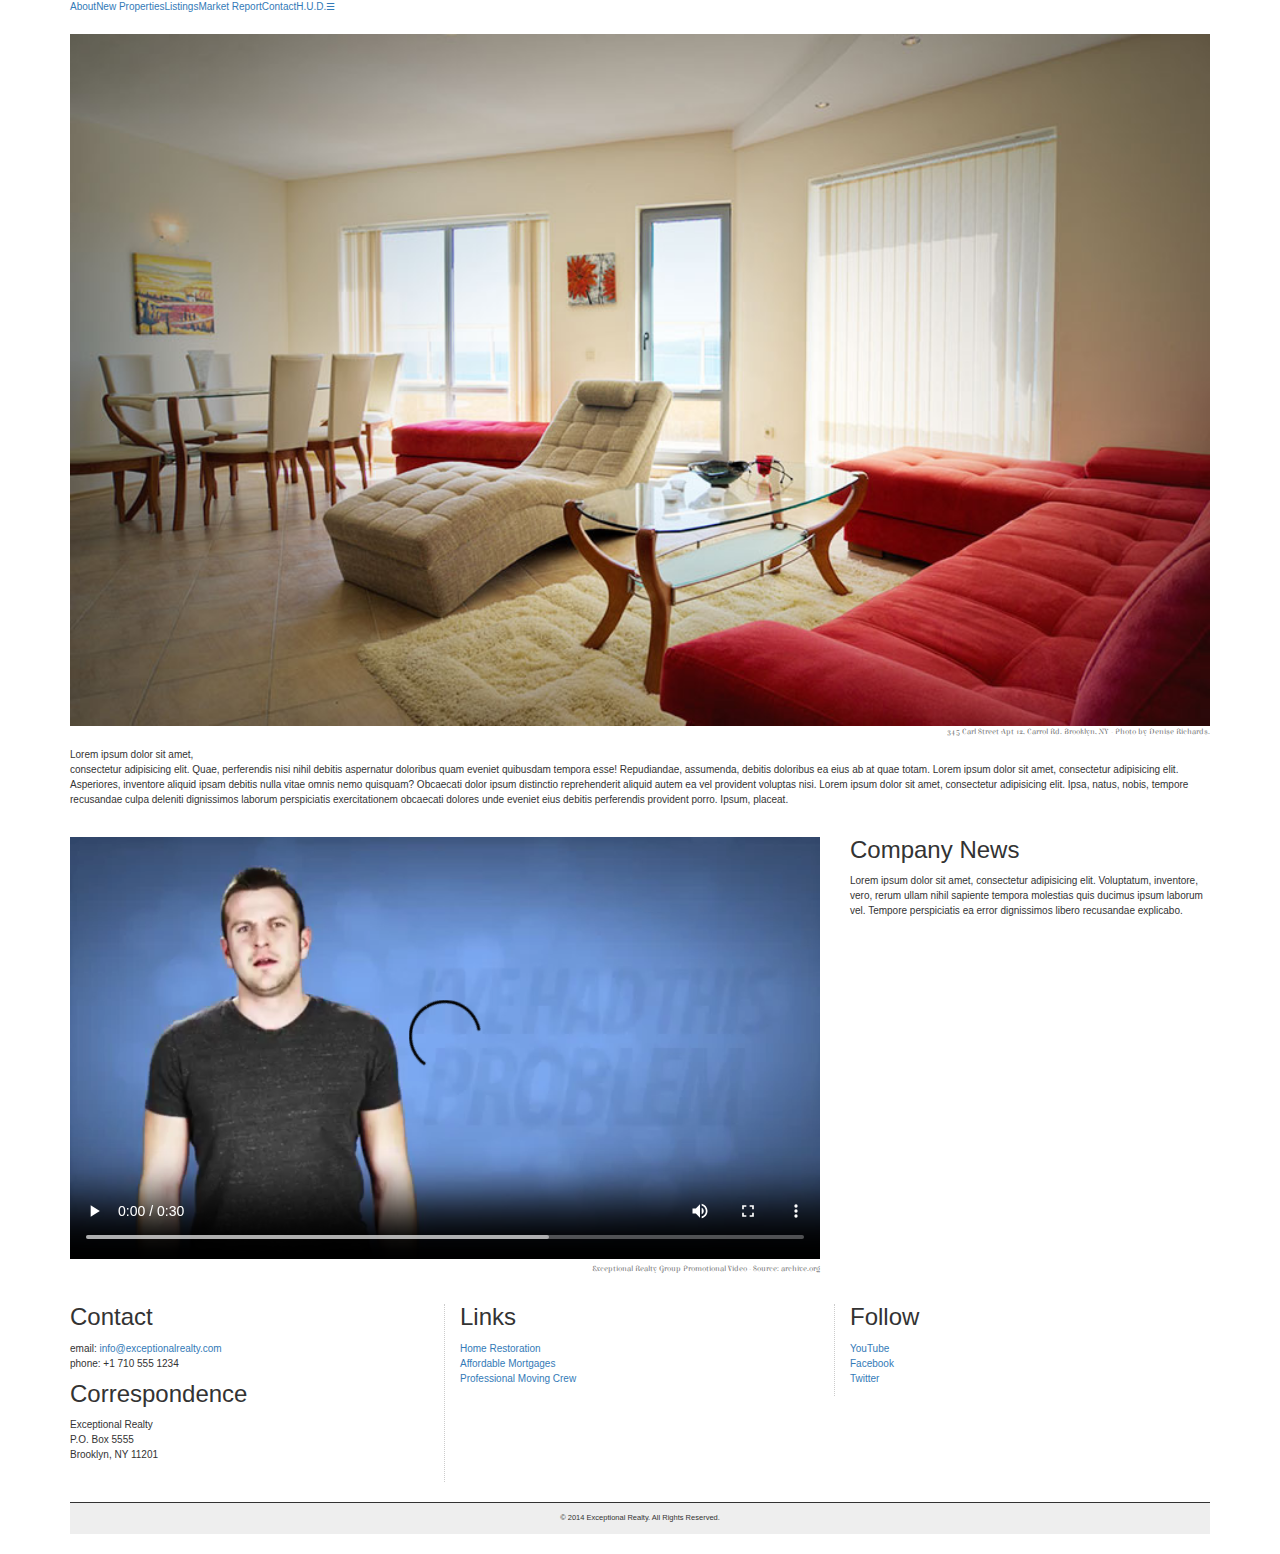
==== index-test.html @ 7db842b5 "began bootstrapping webpage" ====
<!DOCTYPE html>
<html lang="en">
  <head>
    <meta charset="utf-8">
    <meta http-equiv="X-UA-Compatible" content="IE=edge">
    <meta name="viewport" content="width=device-width, initial-scale=1">
    <!-- The above 3 meta tags *must* come first in the head; any other head content must come *after* these tags -->
    <title>Exceptional Realty Group - Luxury Homes - About</title>

    <!-- Bootstrap -->
    <link href="css/bootstrap.min.css" rel="stylesheet">
    <link href="css/style.css" rel="stylesheet">


    <!-- HTML5 shim and Respond.js for IE8 support of HTML5 elements and media queries -->
    <!-- WARNING: Respond.js doesn't work if you view the page via file:// -->
    <!--[if lt IE 9]>
      <script src="https://oss.maxcdn.com/html5shiv/3.7.3/html5shiv.min.js"></script>
      <script src="https://oss.maxcdn.com/respond/1.4.2/respond.min.js"></script>
    <![endif]-->
  </head>
  <body>
    <div class="container">
      <div class="row">
        <div class="col-sm-12">
          <nav class="clearfix">
              <a class="selected" href="index.html">About</a><a href="new-properties.html">New Properties</a><a href="real-estate-listings.html">Listings</a><a href="market-report.html">Market Report</a><a href="contact.html">Contact</a><a href="http://hud.gov" target="_blank">H.U.D.</a><a class="menu-icon">&#9776;</a>
            </nav>
        </div>
      </div>

      <div class="row">
        <div class="col-sm-12">
          <figure>
              <img src="images/intro-pic.jpg" alt="A beautiful living room." title="Welcome to Exceptional Realty Group">
              <figcaption>345 Carl Street Apt 12, Carrol Rd. Brooklyn, NY - Photo by Denise Richards.</figcaption>
            </figure>

            <p>Lorem ipsum dolor sit amet,<br> consectetur adipisicing elit. Quae, perferendis nisi nihil debitis aspernatur doloribus quam eveniet quibusdam tempora esse! Repudiandae, assumenda, debitis doloribus ea eius ab at quae totam. Lorem ipsum dolor sit amet, consectetur adipisicing elit. Asperiores, inventore aliquid ipsam debitis nulla vitae omnis nemo quisquam? Obcaecati dolor ipsum distinctio reprehenderit aliquid autem ea vel provident voluptas nisi. Lorem ipsum dolor sit amet, consectetur adipisicing elit. Ipsa, natus, nobis, tempore recusandae culpa deleniti dignissimos laborum perspiciatis exercitationem obcaecati dolores unde eveniet eius debitis perferendis provident porro. Ipsum, placeat.</p>
        </div>
      </div>

      <div class="row">
        <div class="col-sm-8">
          <figure>
              <video controls>
                <source src="videos/ROM.mp4" type="video/mp4"> 
                <source src="videos/ROM.ogv" type="video/ogg">
                Your browser does not support HTML5 video. <a href="http://browsehappy.com" target="_blank">Please upgrade your browser</a>.
              </video>
              <figcaption>Exceptional Realty Group Promotional Video - Source: archive.org</figcaption>
            </figure>
        </div>
        <div class="col-sm-4">
          <h3>Company News</h3>
            <p>Lorem ipsum dolor sit amet, consectetur adipisicing elit. Voluptatum, inventore, vero, rerum ullam nihil sapiente tempora molestias quis ducimus ipsum laborum vel. Tempore perspiciatis ea error dignissimos libero recusandae explicabo.</p>
        </div>
      </div>
      <div class="row">
        <div class="col-sm-4 border-right">
          <h3>Contact</h3>
          <p>
            email: <a href="mailto:info@exceptionalrealty.com">info@exceptionalrealty.com</a><br>
            phone: +1 710 555 1234
          </p>
          <h3>Correspondence</h3>
          <address>
            Exceptional Realty<br>
            P.O. Box 5555<br>
            Brooklyn, NY 11201
          </address>
        </div>
        <div class="col-sm-4 border-right">
          <h3>Links</h3>
          <p>
            <a href="#" target="_blank">Home Restoration</a><br>
            <a href="#" target="_blank">Affordable Mortgages</a><br>
            <a href="#" target="_blank">Professional Moving Crew</a>
          </p>
        </div>
        <div class="col-sm-4">
          <h3>Follow</h3>
          <p>
            <a href="#" target="_blank">YouTube</a><br>
            <a href="#" target="_blank">Facebook</a><br>
            <a href="#" target="_blank">Twitter</a>
          </p>
        </div>
      </div>

      <div class="row">
        <div class="col-sm-12">
          <footer>
            &copy; 2014 Exceptional Realty. All Rights Reserved.
          </footer>
        </div>
      </div>
    </div> <!-- container -->
    <!-- jQuery (necessary for Bootstrap's JavaScript plugins) -->
    <script src="https://ajax.googleapis.com/ajax/libs/jquery/1.12.4/jquery.min.js"></script>
    <!-- Include all compiled plugins (below), or include individual files as needed -->
    <script src="js/bootstrap.min.js"></script>
  </body>
</html>
---- css/style.css ----
@import url(http://fonts.googleapis.com/css?family=Elsie+Swash+Caps:400,900);
@import url(http://fonts.googleapis.com/css?family=Clicker+Script);

/*////////// GLOBAL //////////*/

body {
  font-size: 100%;
}

h3 {
  margin: 0 0 10px;
}

ul, ol {
  margin-bottom: 10px;
}

li {
  margin-left: 20px;
}

p, address { 
  font-size: 1em; /* 16px, ?pt, 100%, 1em */
  line-height: 1.5em;
}

figure {
  margin: 0 0 10px;
}

figcaption {
  font: normal 0.75em/1.5em 'Elsie Swash Caps', cursive;
  color: #777;
  text-align: right;
}

table {
  margin: 0 0 20px;
  border-top: 1px solid #ccc;
  border-left: 1px solid #ccc;
}

tr:nth-child(even) {
  background: #efefef;
}

th, td {
  padding: 10px;
  border-right: 1px solid #ccc;
  border-bottom: 1px solid #ccc;
}

th {
  background: #555;
  color: white;
}

input, textarea {
  display: block;
  width: 100%;
  padding: 5px;
  margin-bottom: 5px;
  box-shadow: 0 3px 5px #ccc;
  border: 1px solid #ccc;
}

input[type="submit"] {
  margin-top: 5px;
  width: 100px;
  background: black;
  color: white;
  border-radius: 25px;
  border: 0;
}

input[type="submit"]:hover {
  background: #555;
}

iframe {
  border: 0;
  padding: 0;
  margin: 0;
  overflow: hidden;
  height: 403px;
}

.milk-text {
  font: bold 2.6em 'Elsie Swash Caps', cursive;
  color: white;
  text-shadow: 0 2px 3px #000;
}

.shadow {
  box-shadow: 0 3px 10px #333;
}

.border-right {
  border-right: 1px dotted #ccc;
  padding-right: 30px;
}


/*////////// BACKGROUNDS //////////*/

.white-wood {
  background: url(../images/white-wood.jpg) no-repeat center top;
  background-size: cover;
}

.light-fade {
  background: #efefef; /* Old browsers */
  background: -moz-linear-gradient(top,  #efefef 0%, #ffffff 24%, #ffffff 68%, #dddddd 100%); /* FF3.6+ */
  background: -webkit-gradient(linear, left top, left bottom, color-stop(0%,#efefef), color-stop(24%,#ffffff), color-stop(68%,#ffffff), color-stop(100%,#dddddd)); /* Chrome,Safari4+ */
  background: -webkit-linear-gradient(top,  #efefef 0%,#ffffff 24%,#ffffff 68%,#dddddd 100%); /* Chrome10+,Safari5.1+ */
  background: -o-linear-gradient(top,  #efefef 0%,#ffffff 24%,#ffffff 68%,#dddddd 100%); /* Opera 11.10+ */
  background: -ms-linear-gradient(top,  #efefef 0%,#ffffff 24%,#ffffff 68%,#dddddd 100%); /* IE10+ */
  background: linear-gradient(to bottom,  #efefef 0%,#ffffff 24%,#ffffff 68%,#dddddd 100%); /* W3C */
  filter: progid:DXImageTransform.Microsoft.gradient( startColorstr='#efefef', endColorstr='#dddddd',GradientType=0 ); /* IE6-9 */
}

.medium-fade {
  background: rgb(229,229,229); /* Old browsers */
  background: -moz-linear-gradient(top,  rgba(229,229,229,1) 0%, rgba(255,255,255,1) 99%); /* FF3.6+ */
  background: -webkit-gradient(linear, left top, left bottom, color-stop(0%,rgba(229,229,229,1)), color-stop(99%,rgba(255,255,255,1))); /* Chrome,Safari4+ */
  background: -webkit-linear-gradient(top,  rgba(229,229,229,1) 0%,rgba(255,255,255,1) 99%); /* Chrome10+,Safari5.1+ */
  background: -o-linear-gradient(top,  rgba(229,229,229,1) 0%,rgba(255,255,255,1) 99%); /* Opera 11.10+ */
  background: -ms-linear-gradient(top,  rgba(229,229,229,1) 0%,rgba(255,255,255,1) 99%); /* IE10+ */
  background: linear-gradient(to bottom,  rgba(229,229,229,1) 0%,rgba(255,255,255,1) 99%); /* W3C */
}

/*/////// MEDIA ////////*/

img, video, audio, iframe, table, form {
  width: 100%; /* IE */
  max-width: 100%; /* FF, Safari, Chrome */
}

/*////////// FIXES //////////*/


/*/////// LAYOUT ////////*/

.row{
  margin-bottom: 20px;
}

/*/////// SOCIAL ////////*/

#social {
  position: fixed;
  top: 163px;
  right: 20px;
  width: 40px;
  z-index: 2;
}

#social a {
  display: block;
  width: 40px;
  height: 40px;
  text-indent: 100%;
  white-space: nowrap;
  overflow: hidden;
}

a.fbook, a.twit, a.gplus {
  background: url(../images/social-icons.png) no-repeat;
}

a.fbook { background-position: 0 0; }
a.fbook:hover { background-position: -40px 0; }
a.fbook:active { background-position: -80px 0; }

a.twit { background-position: 0 -40px; }
a.twit:hover { background-position: -40px -40px; }
a.twit:active { background-position: -80px -40px; }

a.gplus { background-position: 0 -80px; }
a.gplus:hover { background-position: -40px -80px; }
a.gplus:active { background-position: -80px -80px; }

/*////////// HEADER //////////*/

header {
  margin: 0 0 30px;
}

/*////////// NAVBAR //////////*/

#navbar {
  position: fixed;
  top: 0;
  left: 0;
  width: 100%;
  z-index: 2;
  border-bottom: 1px solid #ccc;
  text-align: center;
}

#navbar nav {
  border-left: 1px solid #ccc;
}

#navbar nav a {
  display: inline-block;
  width: 16.6666667%;
  margin: 0;
  padding: 22px 0;
  text-transform: uppercase;
  color: black;
  text-align: center;
  border-right: 1px solid #ccc;
  text-decoration: none;
  font: 1em "Trebuchet MS", Arial, sans-serif;
}

#navbar nav a.selected {
  background: #333;
  color: white;
}

#navbar nav a:hover {
  color: white;
  background: rgb(0,0,0); /* Old browsers */
  background: -moz-linear-gradient(top,  rgba(0,0,0,1) 0%, rgba(71,71,71,1) 28%, rgba(81,81,81,1) 35%, rgba(71,71,71,1) 72%, rgba(43,43,43,1) 87%, rgba(28,28,28,1) 91%, rgba(0,0,0,1) 100%); /* FF3.6+ */
  background: -webkit-gradient(linear, left top, left bottom, color-stop(0%,rgba(0,0,0,1)), color-stop(28%,rgba(71,71,71,1)), color-stop(35%,rgba(81,81,81,1)), color-stop(72%,rgba(71,71,71,1)), color-stop(87%,rgba(43,43,43,1)), color-stop(91%,rgba(28,28,28,1)), color-stop(100%,rgba(0,0,0,1))); /* Chrome,Safari4+ */
  background: -webkit-linear-gradient(top,  rgba(0,0,0,1) 0%,rgba(71,71,71,1) 28%,rgba(81,81,81,1) 35%,rgba(71,71,71,1) 72%,rgba(43,43,43,1) 87%,rgba(28,28,28,1) 91%,rgba(0,0,0,1) 100%); /* Chrome10+,Safari5.1+ */
  background: -o-linear-gradient(top,  rgba(0,0,0,1) 0%,rgba(71,71,71,1) 28%,rgba(81,81,81,1) 35%,rgba(71,71,71,1) 72%,rgba(43,43,43,1) 87%,rgba(28,28,28,1) 91%,rgba(0,0,0,1) 100%); /* Opera 11.10+ */
  background: -ms-linear-gradient(top,  rgba(0,0,0,1) 0%,rgba(71,71,71,1) 28%,rgba(81,81,81,1) 35%,rgba(71,71,71,1) 72%,rgba(43,43,43,1) 87%,rgba(28,28,28,1) 91%,rgba(0,0,0,1) 100%); /* IE10+ */
  background: linear-gradient(to bottom,  rgba(0,0,0,1) 0%,rgba(71,71,71,1) 28%,rgba(81,81,81,1) 35%,rgba(71,71,71,1) 72%,rgba(43,43,43,1) 87%,rgba(28,28,28,1) 91%,rgba(0,0,0,1) 100%); /* W3C */
}

#navbar nav a.menu-icon {
  display: none;
}

/*////////// LOGO //////////*/

#logo {
  padding: 74px 0 0;
}

#logo h1 {
  display: inline-block;
  width: 45px;
  height: 45px;
  text-indent: 100%;
  white-space: nowrap;
  overflow: hidden;
  margin: 0;
  background: url(../images/exceptional-logo.png) no-repeat;
  background-size: 100% 100%;
}

#logo h2 {
  display: inline-block;
  font: 2.5em "Clicker Script", cursive;
  margin: 0;
  position: relative;
  top: -9px;
  left: 5px;
  color: #303;
}

/*////////// MAIN SECTIONS //////////*/

section {
  padding: 30px;
  margin-bottom: 20px;
  background: white;
}

/*////////// DETAILS //////////*/

#details {
  border-top: 1px solid white;
}

#details div {
  height: 221px;
}

#details a:link, #details a:visited {
  color: black;
  text-decoration: none;
}

#details a:hover {
  color: black;
  text-decoration: underline;
}

#details a:active {
  color: red;
}

/*////////// FOOTER //////////*/

footer {
  text-align: center; 
  font-size: 0.75em;
  padding: 10px;
  background: #eee;
  border-top: 1px solid; 
}
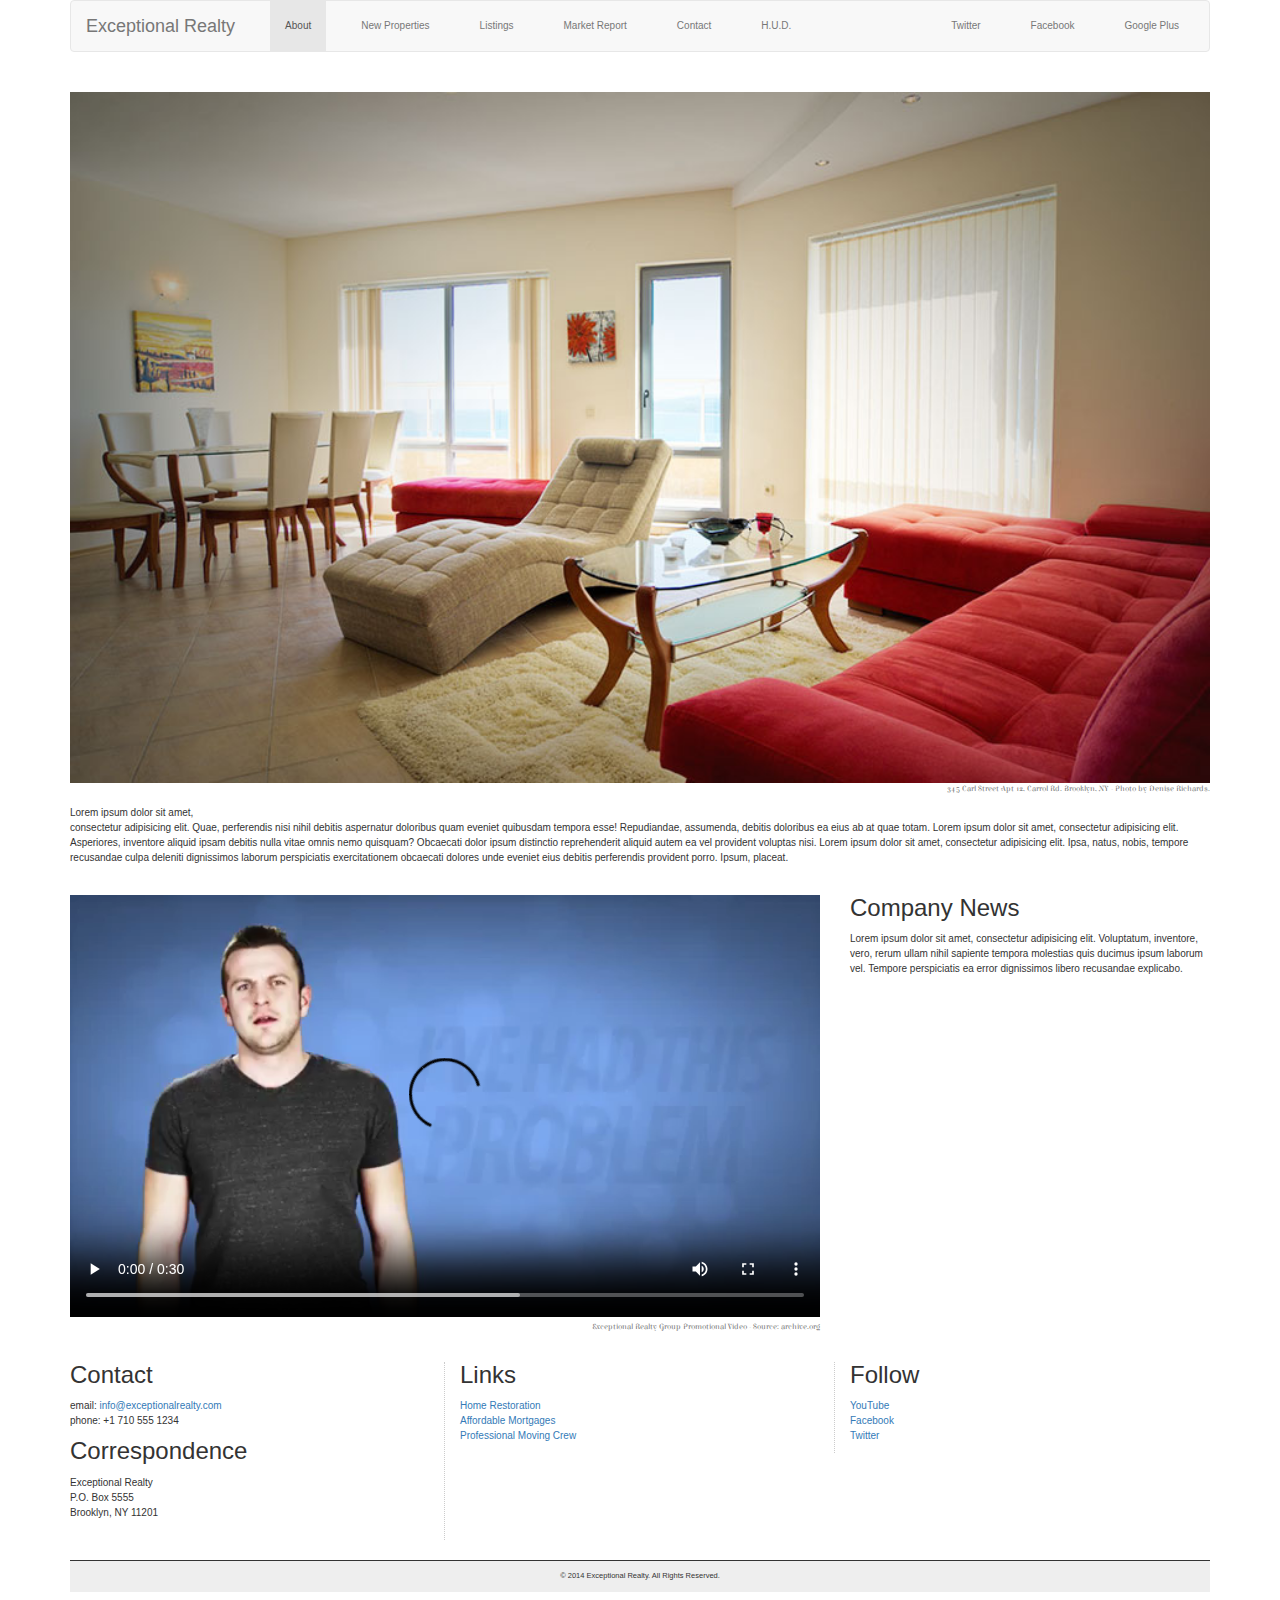
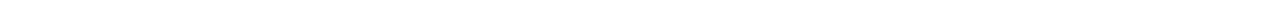
==== commit f038cd8c: "bootstrapped nav bar" ====
--- a/index-test.html
+++ b/index-test.html
@@ -23,9 +23,38 @@
     <div class="container">
       <div class="row">
         <div class="col-sm-12">
-          <nav class="clearfix">
-              <a class="selected" href="index.html">About</a><a href="new-properties.html">New Properties</a><a href="real-estate-listings.html">Listings</a><a href="market-report.html">Market Report</a><a href="contact.html">Contact</a><a href="http://hud.gov" target="_blank">H.U.D.</a><a class="menu-icon">&#9776;</a>
-            </nav>
+          <nav class="navbar navbar-default">
+            <div class="container-fluid">
+              <!-- Brand and toggle get grouped for better mobile display -->
+              <div class="navbar-header">
+                <button type="button" class="navbar-toggle collapsed" data-toggle="collapse" data-target="#bs-example-navbar-collapse-1" aria-expanded="false">
+                  <span class="sr-only">Toggle navigation</span>
+                  <span class="icon-bar"></span>
+                  <span class="icon-bar"></span>
+                  <span class="icon-bar"></span>
+                </button>
+                <a class="navbar-brand" href="#">Exceptional Realty</a>
+              </div>
+
+              <!-- Collect the nav links, forms, and other content for toggling -->
+              <div class="collapse navbar-collapse" id="bs-example-navbar-collapse-1">
+                <ul class="nav navbar-nav">
+                  <li class="active"><a href="index.html">About<span class="sr-only">(current)</span></a></li>
+                  <li><a href="new-properties.html">New Properties</a></li>
+                  <li><a href="real-estate-listings.html">Listings</a></li>
+                  <li><a href="market-report.html">Market Report</a></li>
+                  <li><a href="contact.html">Contact</a></li>
+                  <li><a href="http://hud.gov" target="_blank">H.U.D.</a></li>
+                </ul>
+                
+                <ul class="nav navbar-nav navbar-right">
+                  <li><a class="twit" href="#" title="Twitter">Twitter</a></li>
+                  <li><a class="fbook" href="#" title="Facebook">Facebook</a></li>
+                  <li><a class="gplus" href="#" title="Google Plus">Google Plus</a></li>
+                </ul>
+              </div><!-- /.navbar-collapse -->
+            </div><!-- /.container-fluid -->
+          </nav>
         </div>
       </div>
 
--- a/css/style.css
+++ b/css/style.css
@@ -164,21 +164,21 @@
   overflow: hidden;
 }
 
-a.fbook, a.twit, a.gplus {
+/*a.fbook, a.twit, a.gplus {
   background: url(../images/social-icons.png) no-repeat;
 }
 
 a.fbook { background-position: 0 0; }
 a.fbook:hover { background-position: -40px 0; }
-a.fbook:active { background-position: -80px 0; }
-
-a.twit { background-position: 0 -40px; }
+a.fbook:active { background-position: -80px 0; }*/
+
+/*a.twit { background-position: 0 -40px; }
 a.twit:hover { background-position: -40px -40px; }
 a.twit:active { background-position: -80px -40px; }
 
 a.gplus { background-position: 0 -80px; }
 a.gplus:hover { background-position: -40px -80px; }
-a.gplus:active { background-position: -80px -80px; }
+a.gplus:active { background-position: -80px -80px; }*/
 
 /*////////// HEADER //////////*/
 
